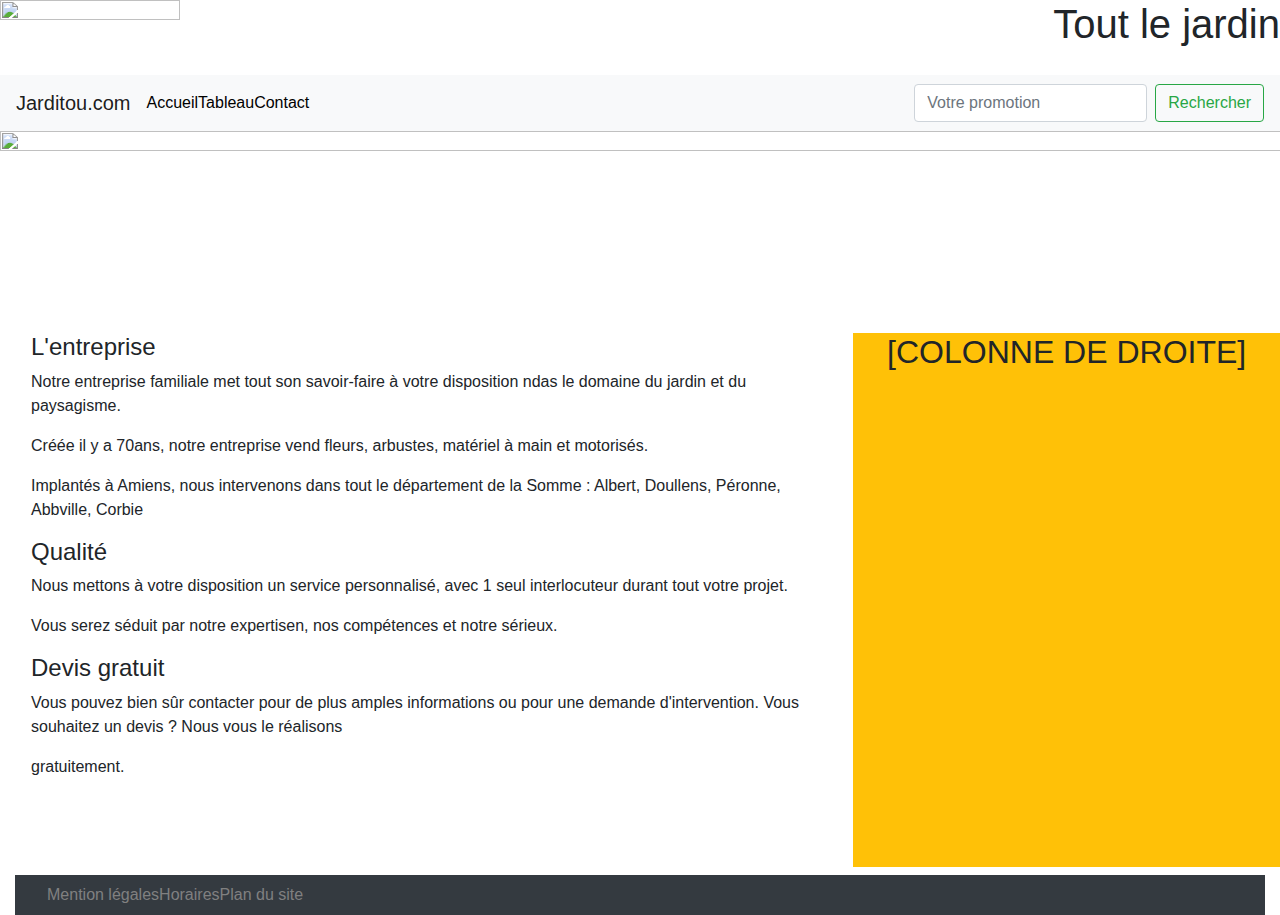
==== jarditou bootstrap/index.html @ 86e95dcd "css et [bootstrap a finir]" ====
<!DOCTYPE html>

<html lang="fr">

<head>
    <meta charset="UTF-8">
    <meta http-equiv="X-UA-Compatible" content="IE=edge">
    <meta name="viewport" content="width=device-width, initial-scale=1, shrink-to-fit=no">
   
    <title>Jarditou</title>

<!-- bootstrap -->
    <link rel="stylesheet" href="https://stackpath.bootstrapcdn.com/bootstrap/4.4.1/css/bootstrap.min.css" integrity="sha384-Vkoo8x4CGsO3+Hhxv8T/Q5PaXtkKtu6ug5TOeNV6gBiFeWPGFN9MuhOf23Q9Ifjh" crossorigin="anonymous">
    <link rel="stylesheet" href="/assets/css/styles.css">
    <link rel="stylesheet" media="screen and (max-width: 575px)" href="/assets/css/styles.css">
						<link rel="stylesheet" media="screen and (min-width: 576px)" href="/assets/css/styles.css">
						<link rel="stylesheet" media="screen and (min-width: 768px)" href="/assets/css/styles.css"> 
                         <!--adaptive-->
</head>

<!--Corp de la page-->

    <!--Le haut de la page -->
  <header>

      <div class="row mx-md-n5">
        <div class="col px-md-5">  <img class="img-fluid" src="/src/img/jarditou_logo.jpg" width="180" height="75" alt=""> </div>
        <div class="col px-md-5"> <blockquote class="blockquote text-right">
           
          <h1> Tout le jardin </h1>
          
           </blockquote>
          </div>
      </div>
            

          <nav class="navbar navbar-expand-lg navbar-light bg-light">
                <button class="navbar-toggler" type="button" data-toggle="collapse" data-target="#navbarTogglerDemo03" aria-controls="navbarTogglerDemo03" aria-expanded="false" aria-label="Toggle navigation">
                  <span class="navbar-toggler-icon"></span>
                </button>
                <a class="navbar-brand" href="index.html">Jarditou.com</a>
              
                <div class="collapse navbar-collapse" id="navbarTogglerDemo03">
                  <ul class="navbar-nav mr-auto mt-2 mt-lg-0">
                    
                      <a href="index.html" style="color:black" >Accueil</a><a href="tableau.html" style="color:black" >Tableau</a> <a href="contact.html" style="color:black" >Contact</a>
                  </ul>
                  <form class="form-inline my-2 my-lg-0">
                    <input class="form-control mr-sm-2" type="search" placeholder="Votre promotion" aria-label="Search">
                    <button class="btn btn-outline-success my-2 my-sm-0" type="submit">Rechercher</button>
                  </form>
                </div>
              </nav>
        
      </div>
      
        <img class="img-fluid" src="/src/img/promotion.jpg" width="1903" height="300" alt="">


    </header>
        <!--TITRE-->

        <div class="container-fluid">
          <div class="row">
            <div class="col-12 col-md-6 col-lg-8">
                  <h4 class="mx-3">L'entreprise</h4>
                  <p class="mx-3">Notre entreprise familiale met tout son savoir-faire à votre disposition ndas le domaine du jardin et du paysagisme.</p>
                  <p class="mx-3">Créée il y a 70ans, notre entreprise vend fleurs, arbustes, matériel à main et motorisés.</p>
                  <p class="mx-3">Implantés à Amiens, nous intervenons dans tout le département de la Somme : Albert, Doullens, Péronne, Abbville, Corbie</p>
        
                  <h4 class="mx-3">Qualité</h4>
                      <p class="mx-3">Nous mettons à votre disposition un service personnalisé, avec 1 seul interlocuteur durant tout votre projet.</p>
                      <p class="mx-3">Vous serez séduit par notre expertisen, nos compétences et notre sérieux.</p>
        
                  <h4 class="mx-3"> Devis gratuit</h4>
                      <p class="mx-3">Vous pouvez bien sûr contacter pour de plus amples informations ou pour une demande d'intervention. Vous souhaitez un devis ? Nous vous le réalisons </p>
                      <p class="mx-3">gratuitement.</p> 
                    <pre></pre>
                    <pre></pre>
                    <pre></pre>
                    <pre></pre>
                    <pre></pre>
            </div>
        
            <div class="col-12 col-md-6 col-lg-4 bg-warning h2 text-center">[COLONNE DE DROITE]</div>
        
            </div>

                    <nav class="navbar navbar-expand-sm bg-dark navbar-dark">

                        <button class="navbar-toggler" type="button" data-toggle="collapse" data-target="#navbarTogglerDemo03" aria-controls="navbarTogglerDemo03" aria-expanded="false" aria-label="Toggle navigation">
                          <span class="navbar-toggler-icon"></span>
                        </button>
                        <a class="navbar-brand" href="#"></a>
        
                        <div class="collapse navbar-collapse" id="navbarTogglerDemo03">
                          <ul class="navbar-nav mr-auto mt-2 mt-lg-0">
        
                            <a href=""  style="color:grey"  >Mention légales</a> <a href="" style="color:grey" >Horaires</a> <a href="" style="color:grey" >Plan du site</a>
                          
        </div>
    
    <script src="https://code.jquery.com/jquery-3.4.1.slim.min.js" integrity="sha384-J6qa4849blE2+poT4WnyKhv5vZF5SrPo0iEjwBvKU7imGFAV0wwj1yYfoRSJoZ+n" crossorigin="anonymous"></script>
<script src="https://cdn.jsdelivr.net/npm/popper.js@1.16.0/dist/umd/popper.min.js" integrity="sha384-Q6E9RHvbIyZFJoft+2mJbHaEWldlvI9IOYy5n3zV9zzTtmI3UksdQRVvoxMfooAo" crossorigin="anonymous"></script>
<script src="https://stackpath.bootstrapcdn.com/bootstrap/4.4.1/js/bootstrap.min.js" integrity="sha384-wfSDF2E50Y2D1uUdj0O3uMBJnjuUD4Ih7YwaYd1iqfktj0Uod8GCExl3Og8ifwB6" crossorigin="anonymous"></script>

</div>
</body>
</html>
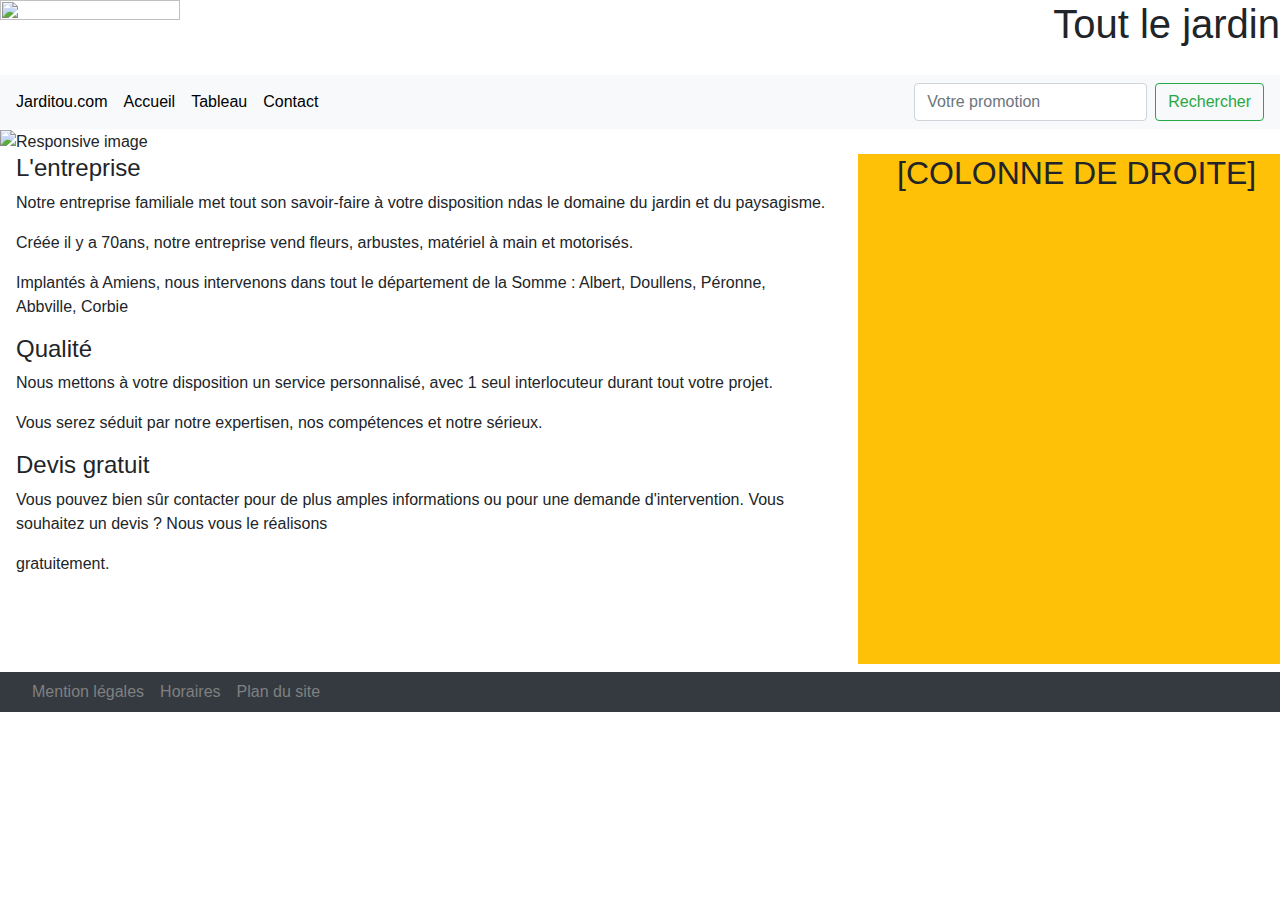
==== commit 70b5f2f7: "bootstap finis" ====
--- a/jarditou bootstrap/index.html
+++ b/jarditou bootstrap/index.html
@@ -19,7 +19,7 @@
 </head>
 
 <!--Corp de la page-->
-
+  <body>
     <!--Le haut de la page -->
   <header>
 
@@ -34,33 +34,33 @@
       </div>
             
 
-          <nav class="navbar navbar-expand-lg navbar-light bg-light">
-                <button class="navbar-toggler" type="button" data-toggle="collapse" data-target="#navbarTogglerDemo03" aria-controls="navbarTogglerDemo03" aria-expanded="false" aria-label="Toggle navigation">
-                  <span class="navbar-toggler-icon"></span>
-                </button>
-                <a class="navbar-brand" href="index.html">Jarditou.com</a>
-              
-                <div class="collapse navbar-collapse" id="navbarTogglerDemo03">
-                  <ul class="navbar-nav mr-auto mt-2 mt-lg-0">
-                    
-                      <a href="index.html" style="color:black" >Accueil</a><a href="tableau.html" style="color:black" >Tableau</a> <a href="contact.html" style="color:black" >Contact</a>
-                  </ul>
-                  <form class="form-inline my-2 my-lg-0">
-                    <input class="form-control mr-sm-2" type="search" placeholder="Votre promotion" aria-label="Search">
-                    <button class="btn btn-outline-success my-2 my-sm-0" type="submit">Rechercher</button>
-                  </form>
-                </div>
-              </nav>
+      <nav class="navbar navbar-expand-lg navbar-light bg-light ">
+        <button class="navbar-toggler" type="button" data-toggle="collapse" data-target="#navbarTogglerDemo03" aria-controls="navbarTogglerDemo03" aria-expanded="false" aria-label="Toggle navigation">
+          <span class="navbar-toggler-icon"></span>
+        </button>
+        <a class="mr-3"  href="index.html" style="color:black" >Jarditou.com</a>
+      
+        <div class="collapse navbar-collapse" id="navbarTogglerDemo03">
+          <ul class="navbar-nav mr-auto mt-2 mt-lg-0">
+            
+              <a class="mr-3" href="index.html" style="color:black" >Accueil</a><a class="mr-3" href="tableau.html" style="color:black" >Tableau</a> <a href="contact.html" style="color:black" >Contact</a>
+          </ul>
+          <form class="form-inline my-2 my-lg-0">
+            <input class="form-control mr-sm-2" type="search" placeholder="Votre promotion" aria-label="Search">
+            <button class="btn btn-outline-success my-2 my-sm-0" type="submit">Rechercher</button>
+          </form>
+        </div>
+      </nav>
         
-      </div>
       
-        <img class="img-fluid" src="/src/img/promotion.jpg" width="1903" height="300" alt="">
+      
+        <img class="img-fluid" src="/src/img/promotion.jpg" width="1890" height="300" alt="Responsive image">
 
 
     </header>
         <!--TITRE-->
 
-        <div class="container-fluid">
+        <div class="container-fluid"> </div>
           <div class="row">
             <div class="col-12 col-md-6 col-lg-8">
                   <h4 class="mx-3">L'entreprise</h4>
@@ -83,7 +83,7 @@
             </div>
         
             <div class="col-12 col-md-6 col-lg-4 bg-warning h2 text-center">[COLONNE DE DROITE]</div>
-        
+           
             </div>
 
                     <nav class="navbar navbar-expand-sm bg-dark navbar-dark">
@@ -93,17 +93,18 @@
                         </button>
                         <a class="navbar-brand" href="#"></a>
         
-                        <div class="collapse navbar-collapse" id="navbarTogglerDemo03">
+                        
                           <ul class="navbar-nav mr-auto mt-2 mt-lg-0">
         
-                            <a href=""  style="color:grey"  >Mention légales</a> <a href="" style="color:grey" >Horaires</a> <a href="" style="color:grey" >Plan du site</a>
-                          
-        </div>
-    
+                            <a href="" class="mr-3"  style="color:grey"  >Mention légales</a> <a href="" class="mr-3" style="color:grey" >Horaires</a> <a href="" style="color:grey" >Plan du site</a>
+                        </ul>    
+                        
+                    </nav>
+        
+        
     <script src="https://code.jquery.com/jquery-3.4.1.slim.min.js" integrity="sha384-J6qa4849blE2+poT4WnyKhv5vZF5SrPo0iEjwBvKU7imGFAV0wwj1yYfoRSJoZ+n" crossorigin="anonymous"></script>
 <script src="https://cdn.jsdelivr.net/npm/popper.js@1.16.0/dist/umd/popper.min.js" integrity="sha384-Q6E9RHvbIyZFJoft+2mJbHaEWldlvI9IOYy5n3zV9zzTtmI3UksdQRVvoxMfooAo" crossorigin="anonymous"></script>
 <script src="https://stackpath.bootstrapcdn.com/bootstrap/4.4.1/js/bootstrap.min.js" integrity="sha384-wfSDF2E50Y2D1uUdj0O3uMBJnjuUD4Ih7YwaYd1iqfktj0Uod8GCExl3Og8ifwB6" crossorigin="anonymous"></script>
 
-</div>
 </body>
 </html>